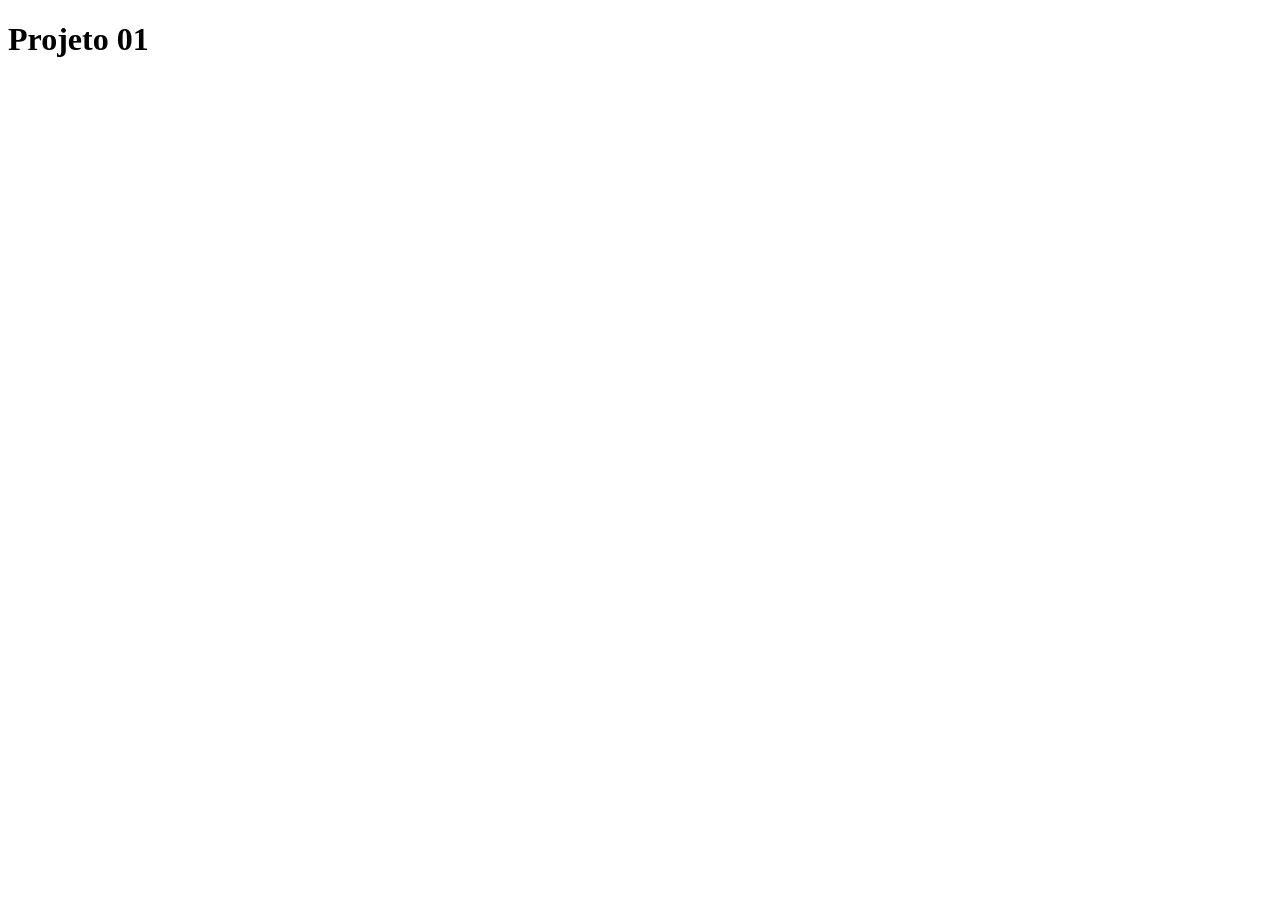
==== pages/projeto01.html @ 55ad0a74 "ajustes de hierarquia" ====
<!DOCTYPE html>
<html lang="pt-br">
<head>
    <meta charset="UTF-8">
    <meta name="viewport" content="width=device-width, initial-scale=1.0">
    <title>Projeto 01</title>

    <!-- fontes do google fonts -->
    <link rel="preconnect" href="https://fonts.googleapis.com">
    <link rel="preconnect" href="https://fonts.gstatic.com" crossorigin>
    <link href="https://fonts.googleapis.com/css2?family=Montserrat:ital,wght@0,100..900;1,100..900&display=swap"
        rel="stylesheet">

    <!-- ESTILO GLOBAL -->
    <link rel="stylesheet" href="../css/global.css">

</head>
<body>
    <h1>Projeto 01</h1>
</body>
</html>
---- css/global.css ----
/* VARIAVES DO DESING SYSTEM */
:root {
    --primary-color: #6366f1;
    --primary-hover: #4f46e5;
    --bg-color: #f8fafc;
    --text-color: #1e293b;
    --white: #ffffff;
    --shadow: 0 4px 6px -1px rgba(0, 0, 0, 0.1), 0 2px 4px -2px rgba(0, 0, 0, 0.1);
    --radius: 8px;
    --font-main: "Montserrat", sans-serif;
}

/* RESET BÁSICO */
*{
    
}
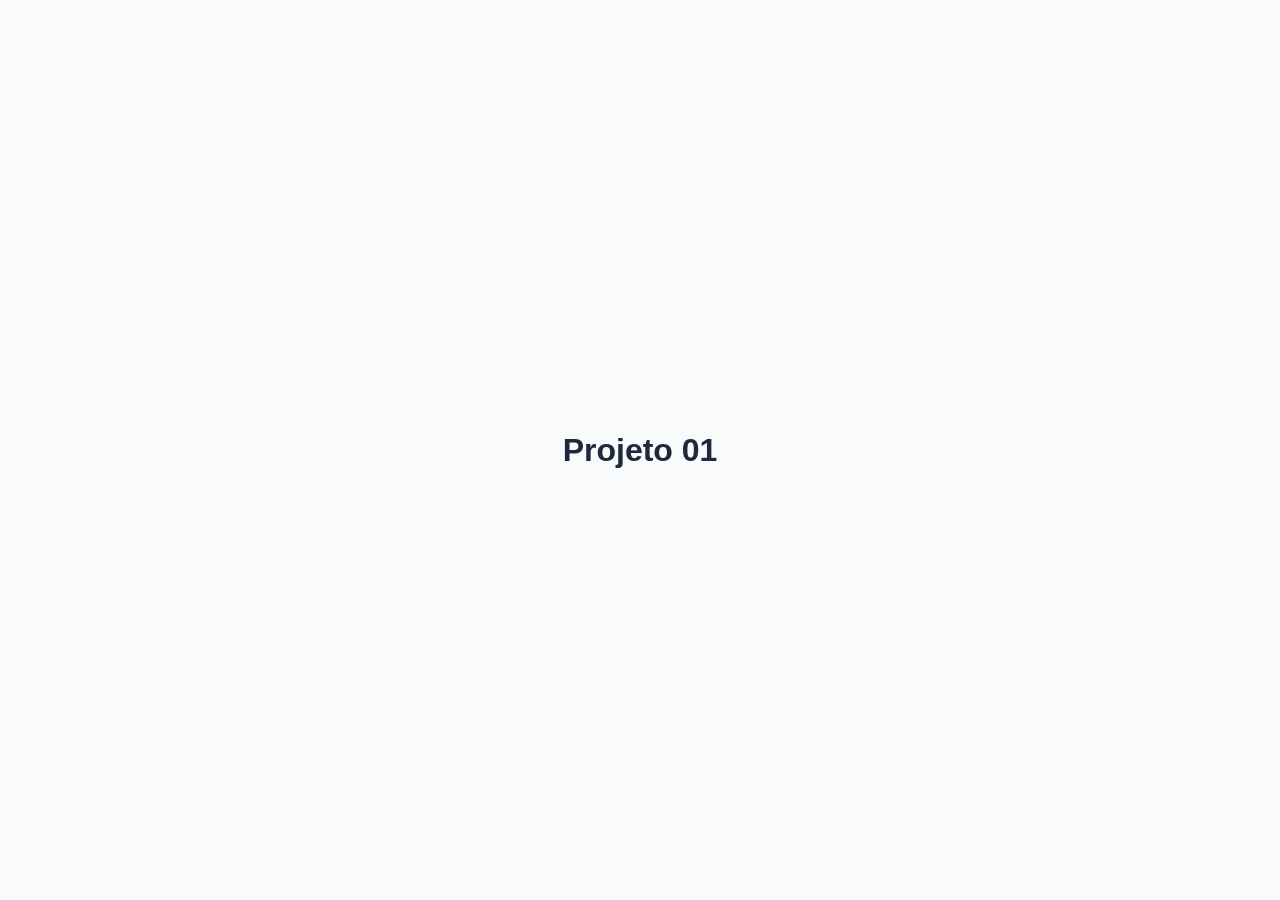
==== commit 4067e267: "fazendo o global" ====
--- a/pages/projeto01.html
+++ b/pages/projeto01.html
@@ -17,5 +17,8 @@
 </head>
 <body>
     <h1>Projeto 01</h1>
+    <!-- <script src="../js/navegacao.js"></script> -->
+    <script src="../js/global.js"></script>
+    <!-- <script src="../js/global-auto.js"></script> -->
 </body>
 </html>
--- a/css/global.css
+++ b/css/global.css
@@ -11,6 +11,52 @@
 }
 
 /* RESET BÁSICO */
-*{
-    
-}+* {
+    padding: 0;
+    margin: 0;
+    box-sizing: border-box;
+    font-family: inherit;
+
+}
+
+body {
+    font-family: var(--font-main);
+    background-color: var(--bg-color);
+    color: var(--text-color);
+    display: flex;
+    flex-direction: column;
+    align-items: center;
+    justify-content: center;
+    min-height: 100vh;
+    text-align: center;
+
+}
+
+/* header */
+.project__header h1 {
+    font-size: 2.5rem;
+    margin-bottom: 2rem;
+    color: var(--primary-color);
+}
+
+/* estilização dos botoes (inputs e botao dinamico) */
+.project__button-group input[type="button"], button {
+    background-color: var(--primary-color);
+    color: var(--white);
+    border: none;
+    padding: 12px 24px;
+    margin: 10px;
+    font-size: 1rem;
+    font-weight: 600;
+    border-radius: var(--radius);
+    cursor: pointer;
+    box-shadow: var(--shadow);
+    transition: all 0.3s ease;
+};
+
+
+.project__button-group input[type="button"]:hover,button:hover{
+    background-color: var(--primary-hover);
+    transform: translate(-2px);
+    box-shadow: 0 10px 15px -3px rgb(0 0 0 /0.1);
+}
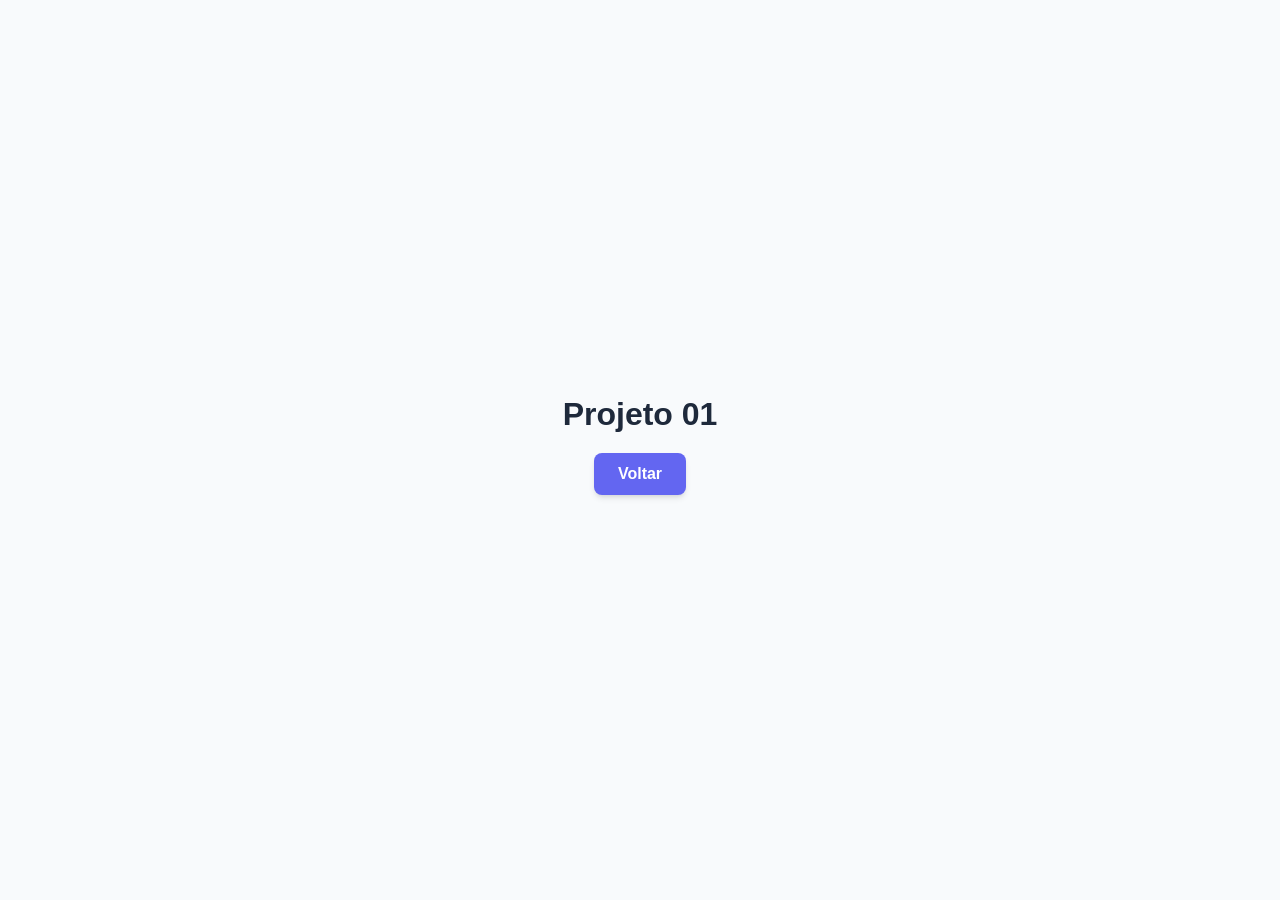
==== commit d8af005f: "funcoes novas javascript" ====
--- a/pages/projeto01.html
+++ b/pages/projeto01.html
@@ -17,8 +17,8 @@
 </head>
 <body>
     <h1>Projeto 01</h1>
-    <!-- <script src="../js/navegacao.js"></script> -->
-    <script src="../js/global.js"></script>
-    <!-- <script src="../js/global-auto.js"></script> -->
+    <script src="../js/navegacao.js"></script>
+    <!-- <script src="../js/global.js"></script> -->
+    <script src="../js/global-auto.js"></script>
 </body>
 </html>
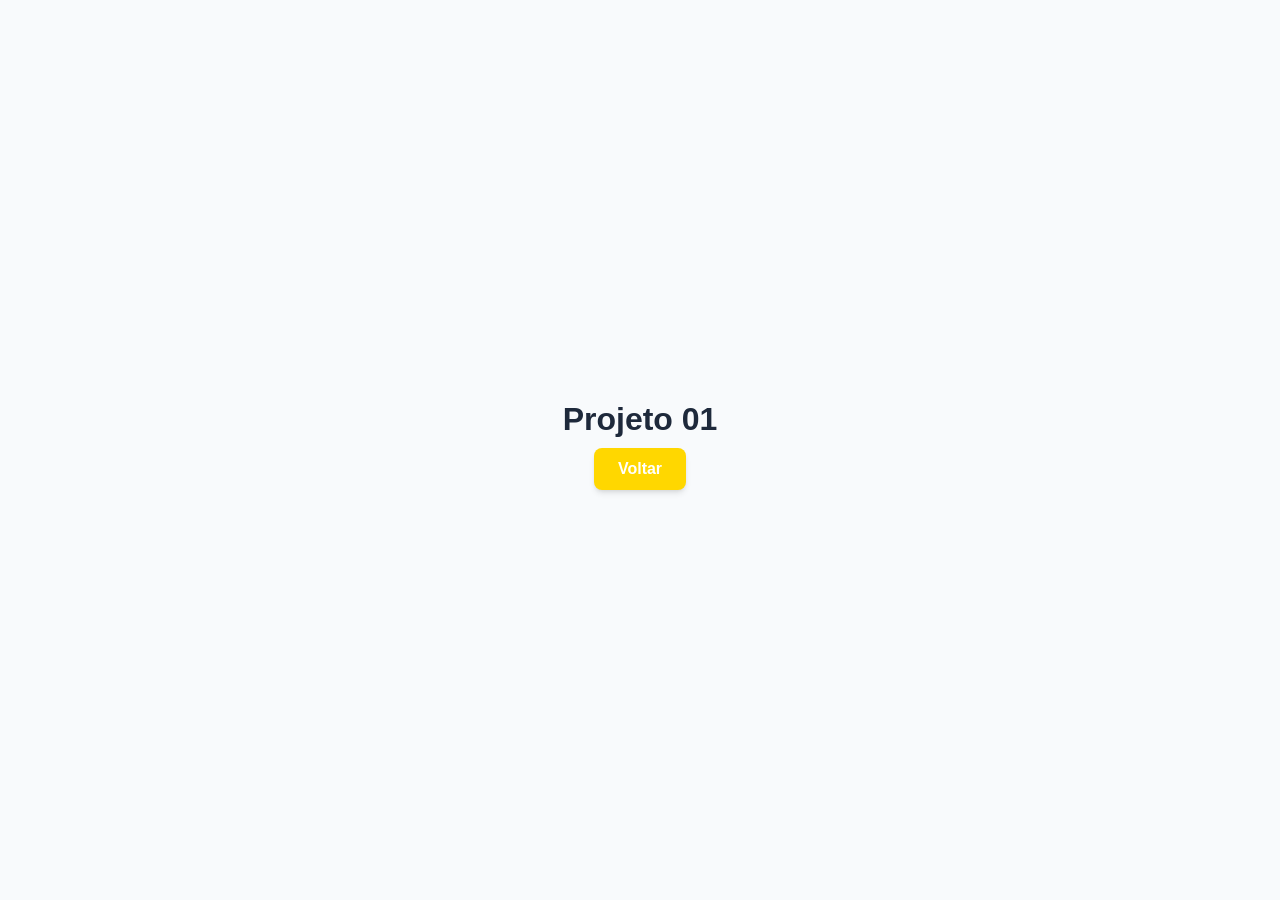
==== commit 5deb628e: "acabou" ====
--- a/pages/projeto01.html
+++ b/pages/projeto01.html
@@ -17,7 +17,7 @@
 </head>
 <body>
     <h1>Projeto 01</h1>
-    <script src="../js/navegacao.js"></script>
+    <!-- <script src="../js/navegacao.js"></script> -->
     <!-- <script src="../js/global.js"></script> -->
     <script src="../js/global-auto.js"></script>
 </body>
--- a/css/global.css
+++ b/css/global.css
@@ -60,3 +60,7 @@
     transform: translate(-2px);
     box-shadow: 0 10px 15px -3px rgb(0 0 0 /0.1);
 }
+
+.btn-navegacao{
+    background-color: gold;
+}
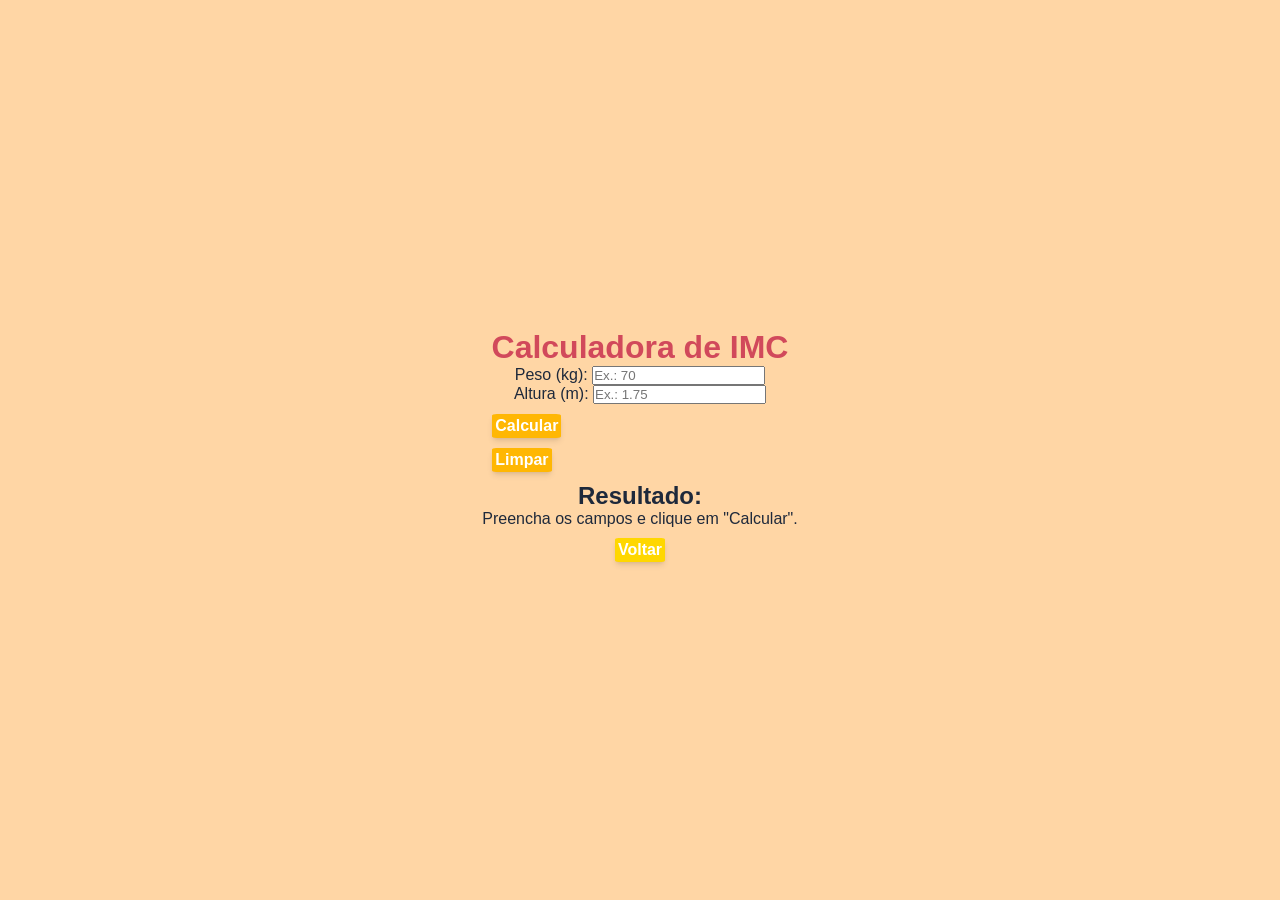
==== commit d8cbe822: "colocando os projetos" ====
--- a/pages/projeto01.html
+++ b/pages/projeto01.html
@@ -13,12 +13,54 @@
 
     <!-- ESTILO GLOBAL -->
     <link rel="stylesheet" href="../css/global.css">
+    <link rel="stylesheet" href="../css/CalculadoraIMC/calculadora-imc.css">
 
 </head>
 <body>
-    <h1>Projeto 01</h1>
+    <main class="calculator">
+
+        <!-- titulo do app -->
+         <header class="calculator__header">
+            <h1 class="calculator__title">Calculadora de IMC</h1>
+         </header>
+
+         <!-- secao do formulário -->
+         <section class="calculator__form-section">
+            <form action="calculator__form" id="imcForm">
+
+                <div class="calculator__form-group">
+                    <label for="weight" class="calculator__label">Peso (kg):</label>
+                    <input type="number" id="weight" class="calculator__input" placeholder="Ex.: 70" required>
+                </div>
+
+                <div class="calculator__form-group">
+                    <label for="height" class="calculator__label">Altura (m):</label>
+                    <input type="number" id="height" class="calculator__input" placeholder="Ex.: 1.75" step="0.01" required>
+                </div>
+
+                <div class="calculator__buttons">
+                    <button type="button" class="calculator__button calculator__button--calculate"
+                    onclick="calcularIMC()">Calcular</button>
+                    <button type="button" class="calculator__button calculator__button--clear"
+                    onclick="limparCampos()">Limpar</button>
+                </div>
+            </form>
+         </section>
+
+
+         <!-- mensagem para o usuario -->
+          <section class="calculator__result-section" id="resultSection">
+            <h2 class="calculator__result-title">Resultado:</h2>
+            <p class="calculator__result-text" id="resultText">Preencha os campos e clique em "Calcular".</p>
+          </section>
+
+    </main>
+
+    <!-- <h1>Projeto 01</h1> -->
     <!-- <script src="../js/navegacao.js"></script> -->
     <!-- <script src="../js/global.js"></script> -->
     <script src="../js/global-auto.js"></script>
+    <script src="../js/calculadoraIMC/calculo-imc.js"></script>
+    
 </body>
 </html>
--- a/css/CalculadoraIMC/calculadora-imc.css
+++ b/css/CalculadoraIMC/calculadora-imc.css
@@ -0,0 +1,30 @@
+* {
+    margin: 0;
+    padding: 0;
+    box-sizing: border-box;
+    list-style: none;
+    
+}
+
+body{
+    background: #FFD6A5;
+    min-height: 100vh;
+    margin: 0;
+    font-family: 'Segoe UI', Tahoma, Geneva, Verdana, sans-serif;
+    display: flex;
+    flex-direction: column;
+    align-items: center;
+    justify-content: center;
+}
+
+button{
+    display: flex;
+    border-radius: 7%;
+    transition: all 0.3s ease;
+    background-color: #FFB703;
+    padding: 3px;
+}
+
+h1{
+    color: #D1495B;
+}
